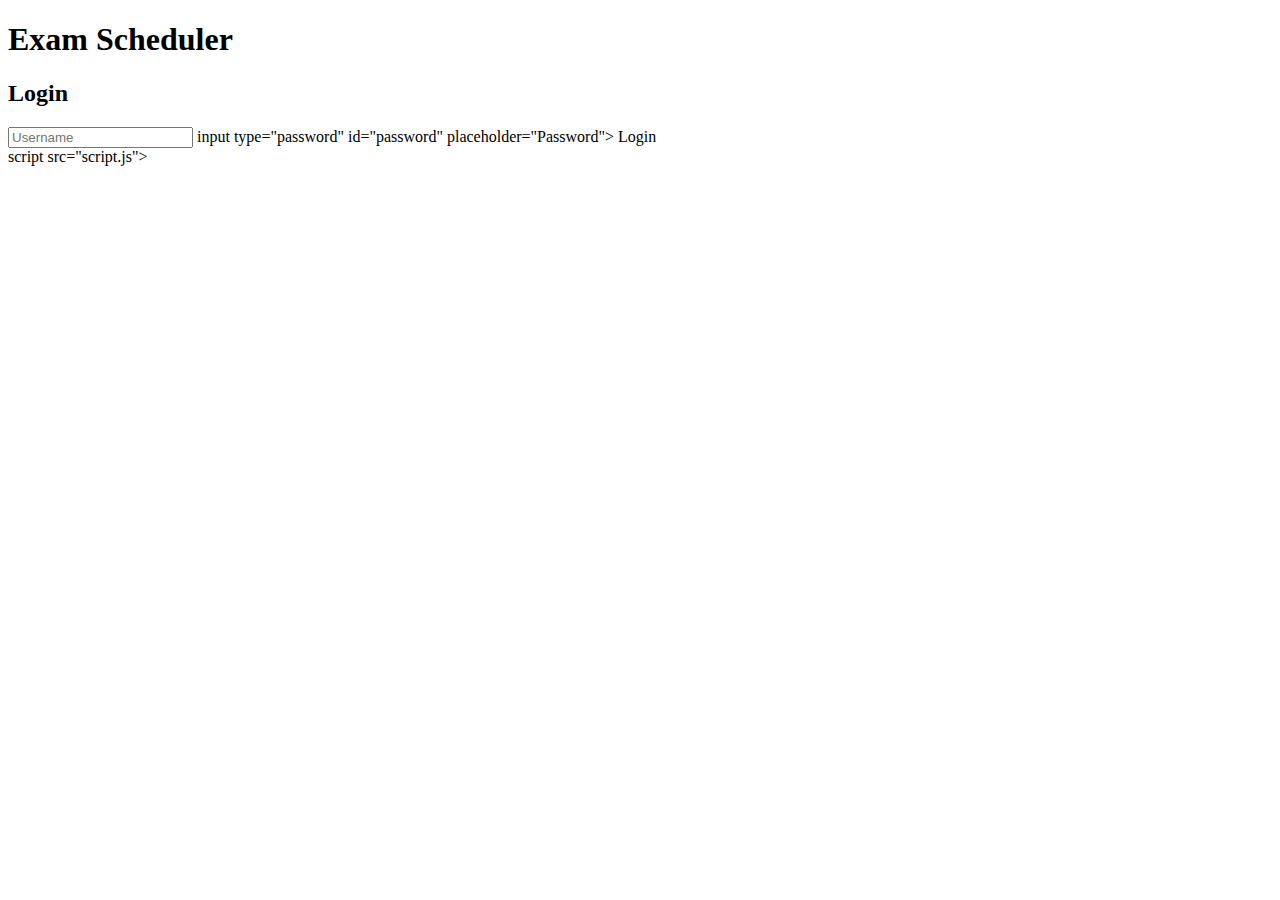
==== exam/index.html @ 695416c8 "fix" ====
<!DOCTYPE html>
<html lang="en">
<head>
    <meta charset="UTF-8">
    <meta name="viewport" content="width=device-width, initial-scale=1.0">
    <title>Exam Scheduler</title>
    <link rel="stylesheet" href="styles.css">
</head>
<body>
    <div class="container">
        <h1>Exam Scheduler</h1>
        <form id="loginForm">
            <h2>Login</h2>
            <input type="text" id="username" placeholder="Username">
            input type="password" id="password" placeholder="Password">
            <utton type="submit">Login</button>
        </form        <div id="schedule"></div>
</div>
    script src="script.js"></script>
</bod>
</html
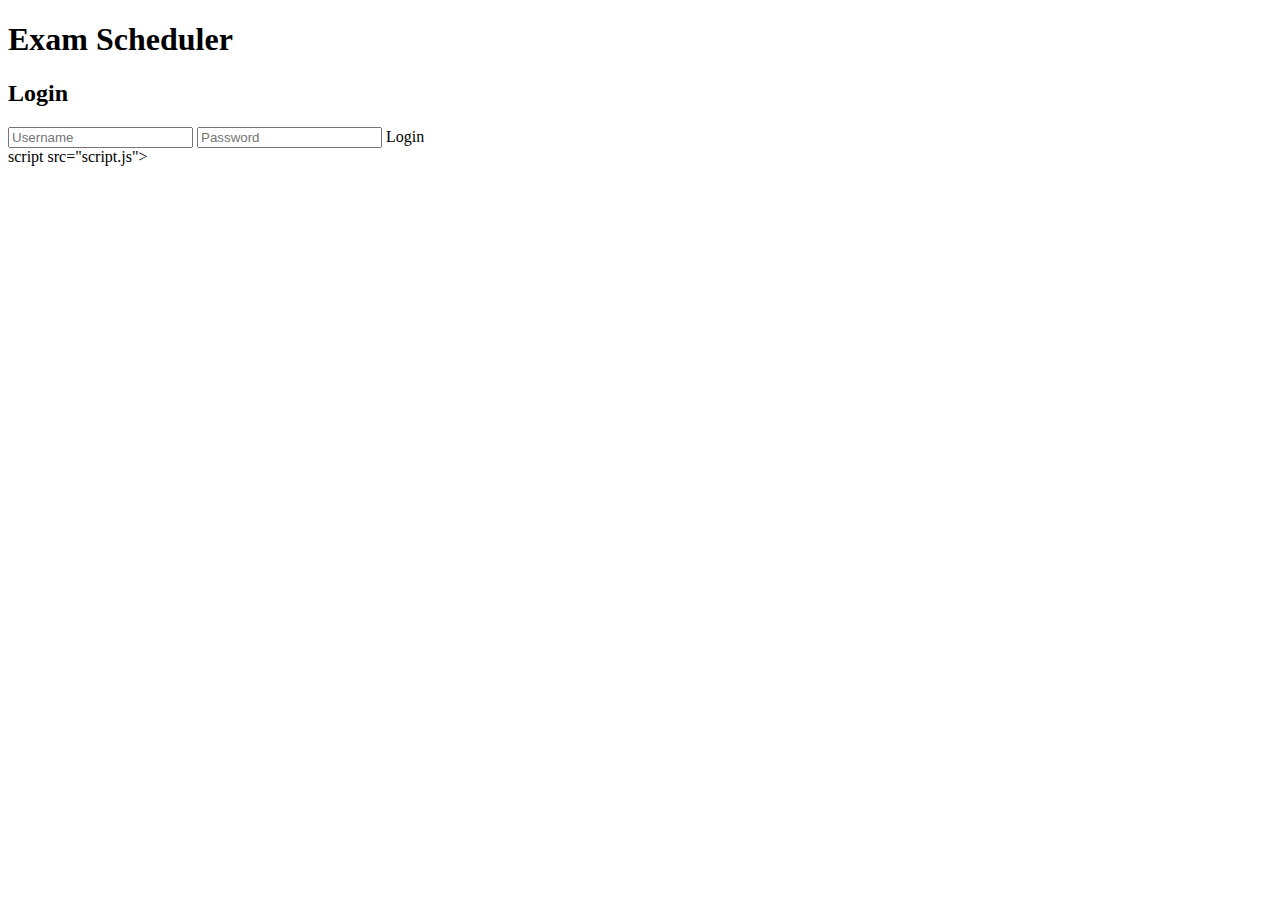
==== commit efb72e30: "fix" ====
--- a/exam/index.html
+++ b/exam/index.html
@@ -12,7 +12,7 @@
         <form id="loginForm">
             <h2>Login</h2>
             <input type="text" id="username" placeholder="Username">
-            input type="password" id="password" placeholder="Password">
+            <input type="password" id="password" placeholder="Password">
             <utton type="submit">Login</button>
         </form        <div id="schedule"></div>
 </div>
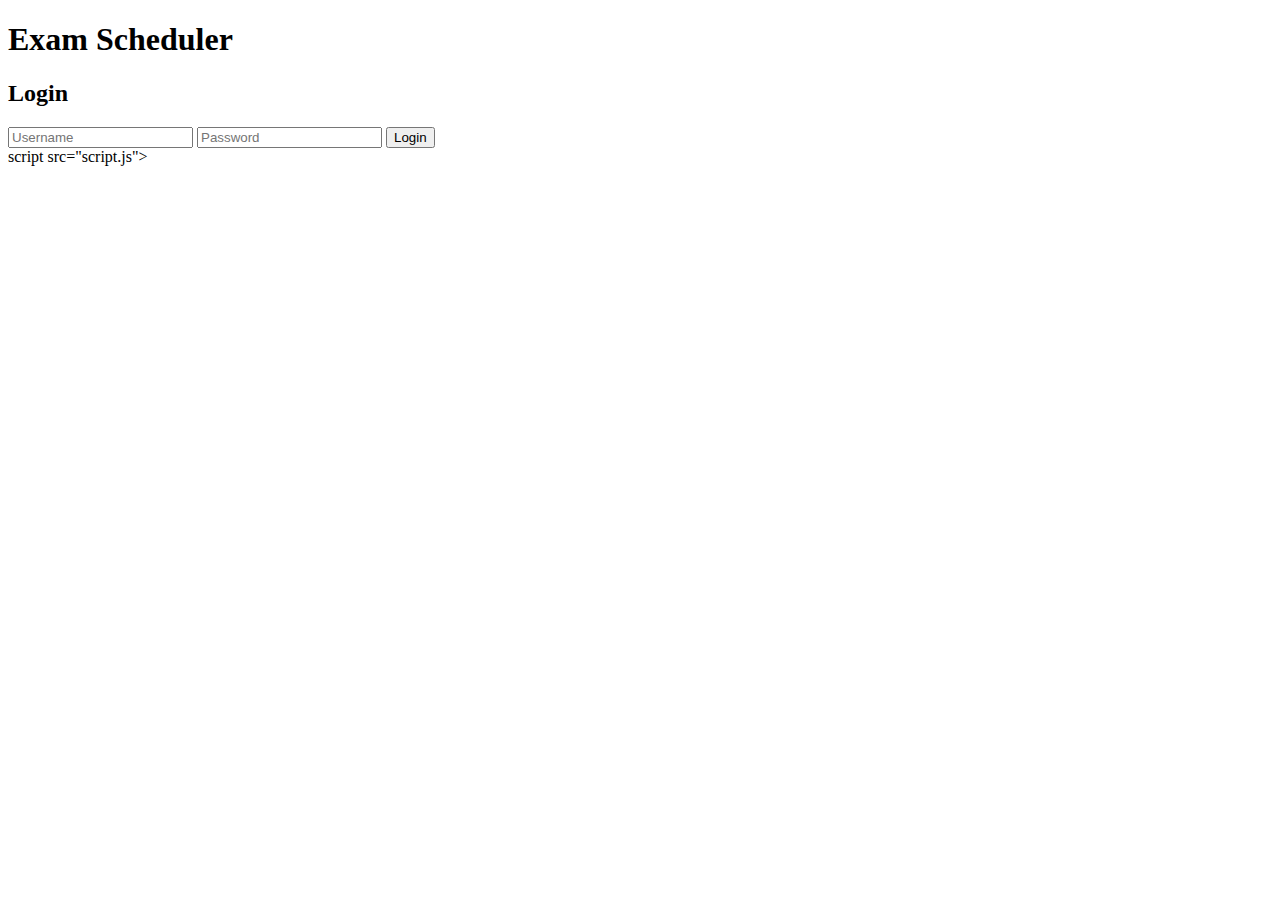
==== commit 3d3a2558: "fix" ====
--- a/exam/index.html
+++ b/exam/index.html
@@ -13,7 +13,7 @@
             <h2>Login</h2>
             <input type="text" id="username" placeholder="Username">
             <input type="password" id="password" placeholder="Password">
-            <utton type="submit">Login</button>
+            <button type="submit">Login</button>
         </form        <div id="schedule"></div>
 </div>
     script src="script.js"></script>
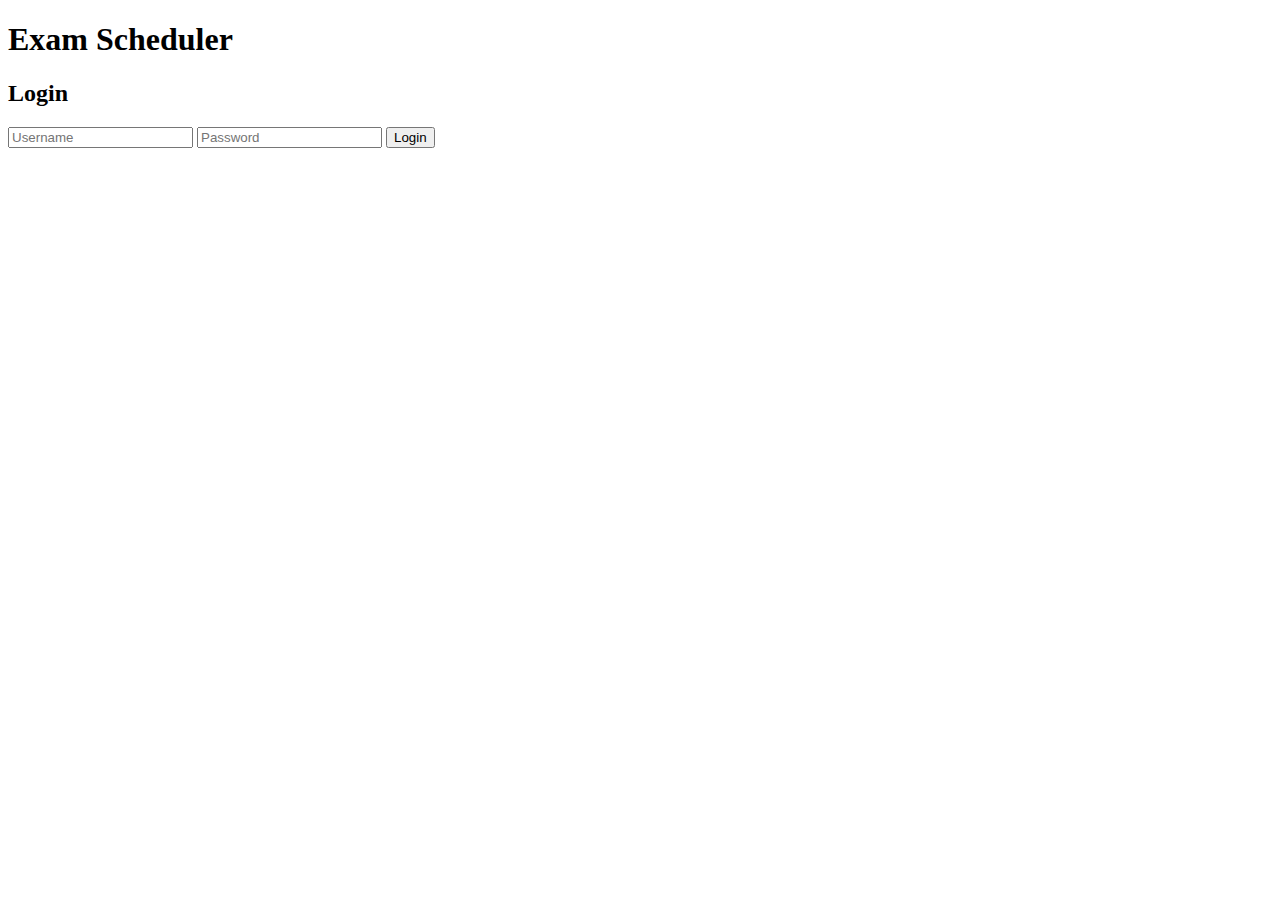
==== commit d98ba261: "fix" ====
--- a/exam/index.html
+++ b/exam/index.html
@@ -14,8 +14,9 @@
             <input type="text" id="username" placeholder="Username">
             <input type="password" id="password" placeholder="Password">
             <button type="submit">Login</button>
-        </form        <div id="schedule"></div>
-</div>
-    script src="script.js"></script>
+        </form>
+        <div id="schedule"></div>
+    </div>
+    <script src="script.js"></script>
 </bod>
 </html